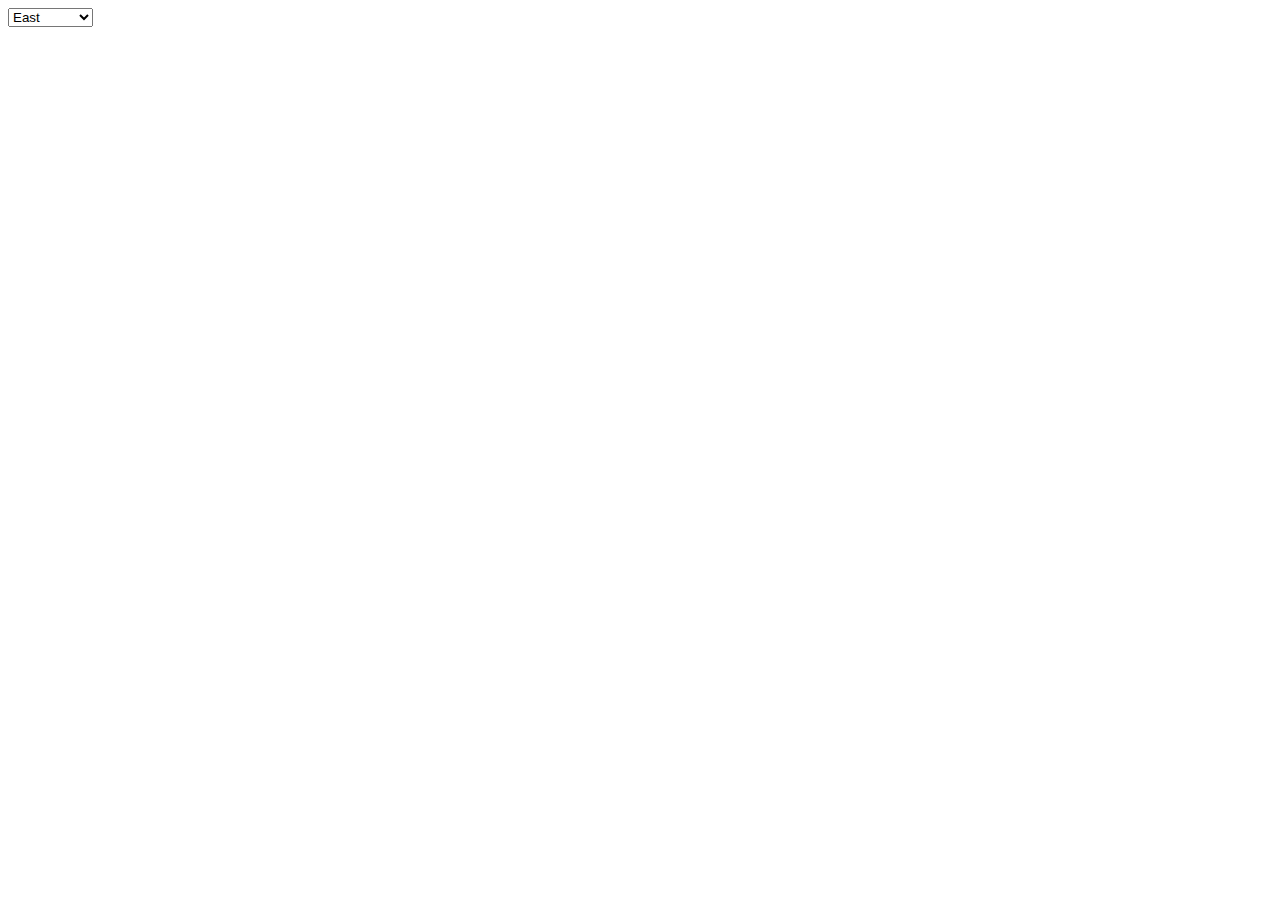
==== final.html @ 0d406168 "Upload to Git" ====
<!DOCTYPE html>
<html lang="en">
<head>
<link rel="stylesheet" href="final.css">
    <meta charset="UTF-8">
    <meta name="viewport" content="width=device-width, initial-scale=1.0">
    <meta http-equiv="X-UA-Compatible" content="ie=edge">
    <title>College Search</title>
</head>
<body>
    <form>
        <select name="region">
             <option value="east">East</option>
             <option value="south">South</option>
             <option value="midwest">Midwest</option>
             <option value="southwest">Southwest</option>
             <option value="west">West</option>
        </select>
    </form>
    <script src=final.js></script>
</body>
</html>
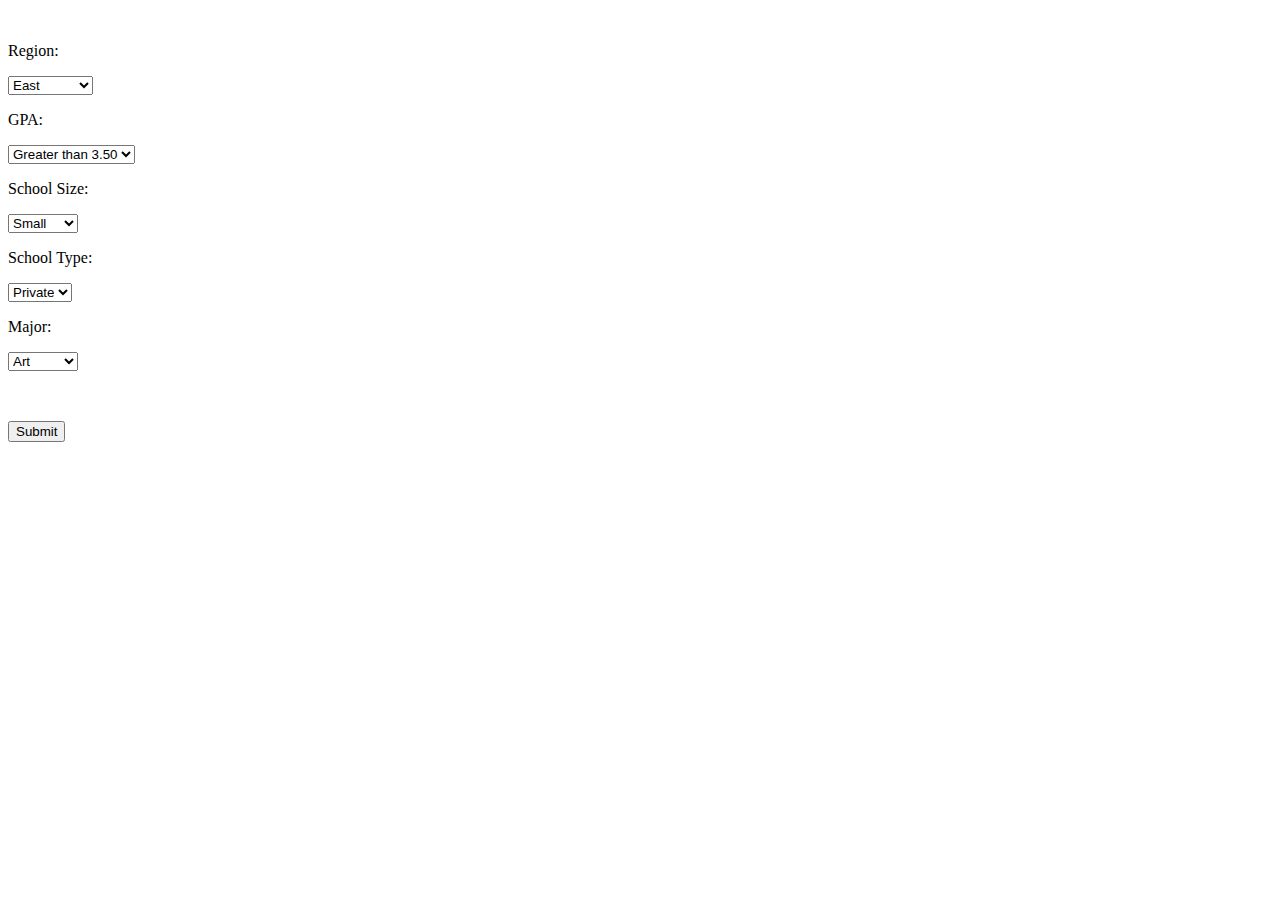
==== commit 758b9328: "12/3" ====
--- a/final.html
+++ b/final.html
@@ -8,7 +8,9 @@
     <title>College Search</title>
 </head>
 <body>
-    <form>
+    <img id='school_img' class='hide' src="" alt="">
+    <form id="survey">
+        <p>Region:</p>
         <select name="region">
              <option value="east">East</option>
              <option value="south">South</option>
@@ -16,7 +18,31 @@
              <option value="southwest">Southwest</option>
              <option value="west">West</option>
         </select>
+        <p>GPA:</p>
+        <select name="gpa">
+            <option value="high">Greater than 3.50</option>
+            <option value="medium">2.75-3.5</option>
+            <option value="low">Less than 2.75</option>
+        </select>
+        <p>School Size:</p>
+        <select name="size">
+        <option value="small">Small</option>
+        <option value="medium">Medium</option>
+        <option value="large">Large</option>
+    </select>
+    <p>School Type:</p>
+    <select name="">
+        <option value="private">Private</option>
+        <option value="public">Public</option>
+    </select>
+    <p>Major:</p>
+    <select name="">
+        <option value="art">Art</option>
+        <option value="science">Science</option>
+    </select>
     </form>
+    <p class='hide' id='school_name'>name</p>
+    <button id="submit">Submit</button>
     <script src=final.js></script>
 </body>
 </html>--- a/final.css
+++ b/final.css
@@ -0,0 +1,4 @@
+.hide {
+    visibility: hidden;
+}
+
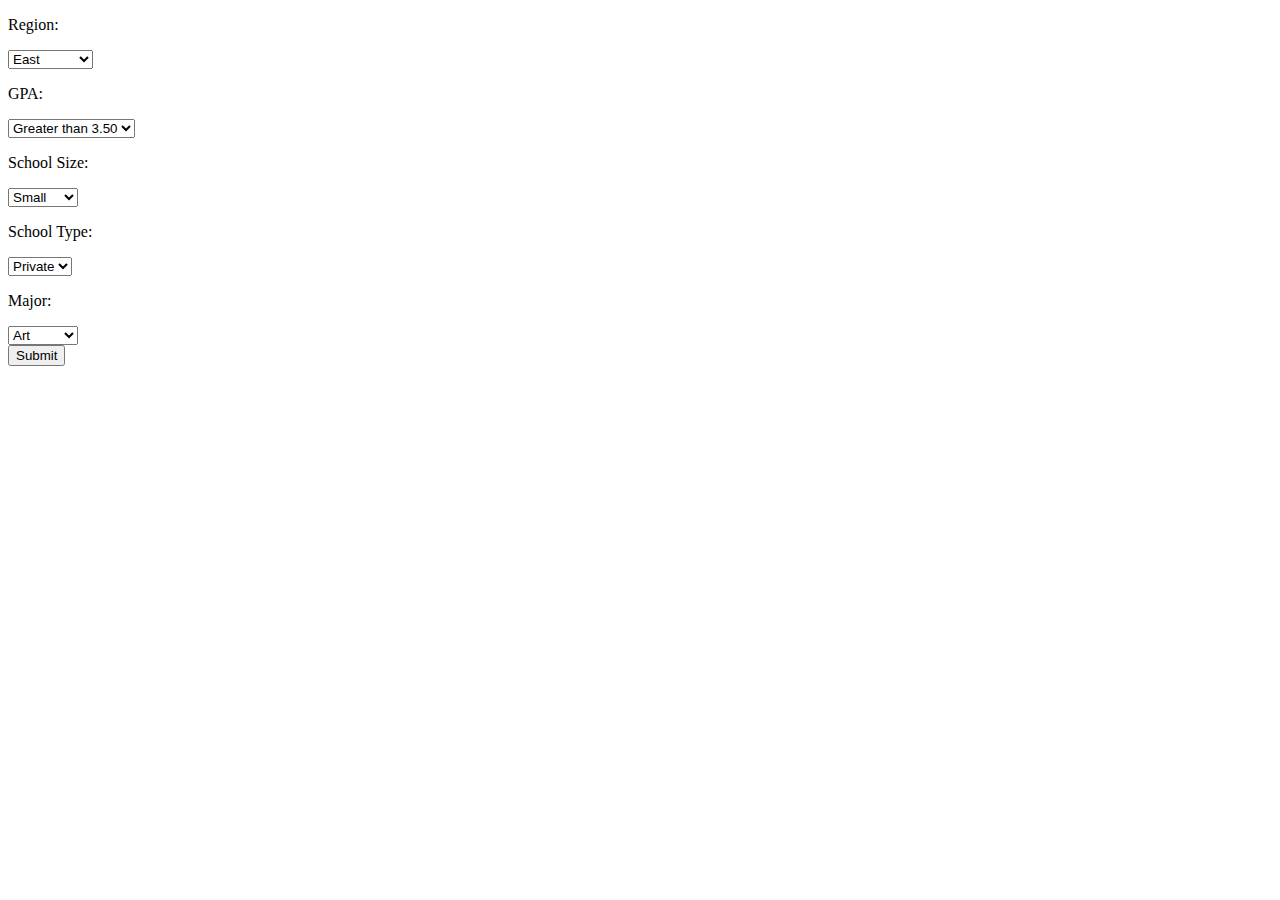
==== commit e63b6a8e: "Monday" ====
--- a/final.html
+++ b/final.html
@@ -8,10 +8,10 @@
     <title>College Search</title>
 </head>
 <body>
-    <img id='school_img' class='hide' src="" alt="">
+    <p id='school_img'></p>
     <form id="survey">
         <p>Region:</p>
-        <select name="region">
+        <select id = "region" name="region">
              <option value="east">East</option>
              <option value="south">South</option>
              <option value="midwest">Midwest</option>
@@ -25,13 +25,13 @@
             <option value="low">Less than 2.75</option>
         </select>
         <p>School Size:</p>
-        <select name="size">
+        <select id="size" name="size">
         <option value="small">Small</option>
         <option value="medium">Medium</option>
         <option value="large">Large</option>
     </select>
     <p>School Type:</p>
-    <select name="">
+    <select id="type" name="">
         <option value="private">Private</option>
         <option value="public">Public</option>
     </select>
--- a/final.css
+++ b/final.css
@@ -1,4 +1,4 @@
 .hide {
-    visibility: hidden;
+    display: none;
 }
 
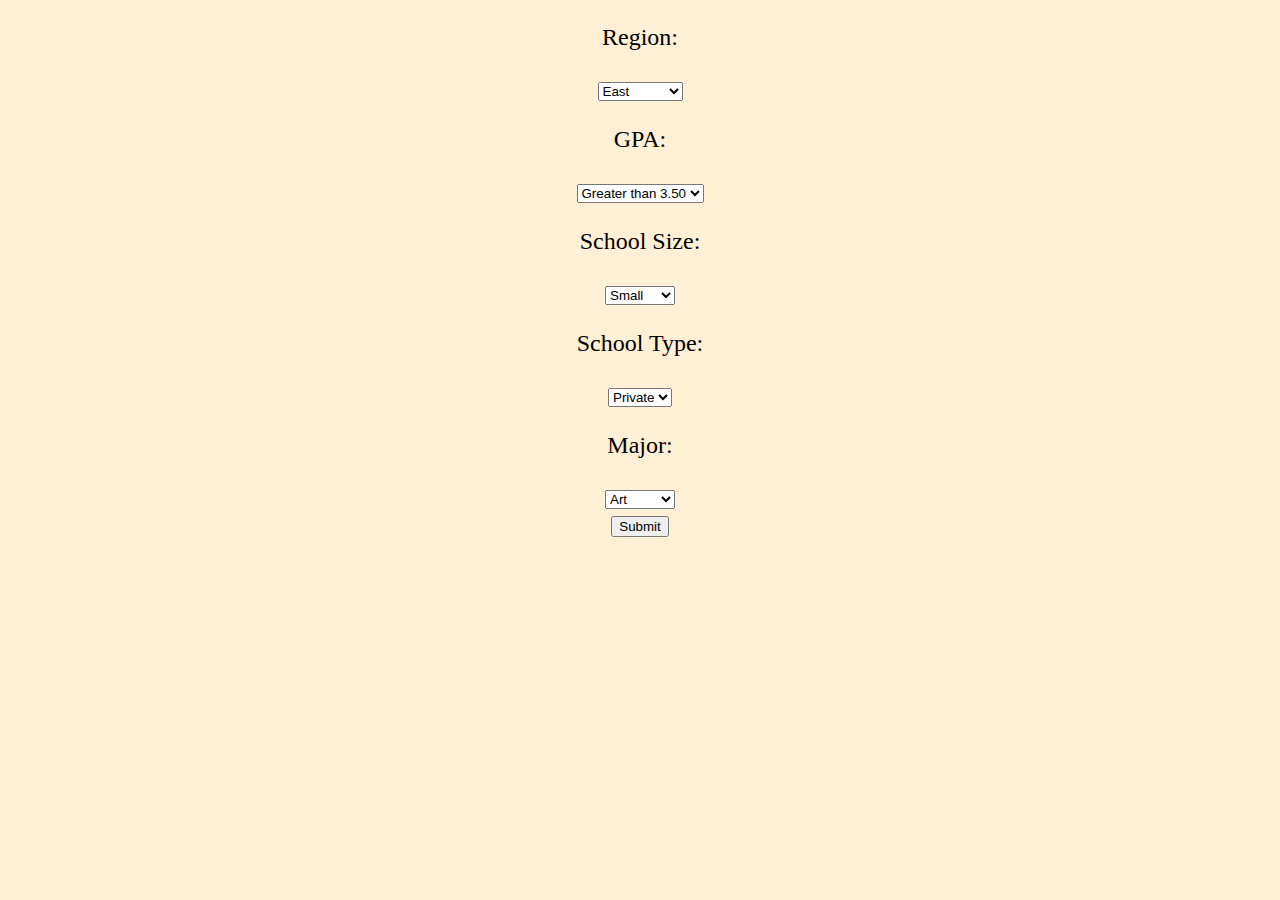
==== commit 51e77b06: "Tuesday" ====
--- a/final.html
+++ b/final.html
@@ -7,7 +7,7 @@
     <meta http-equiv="X-UA-Compatible" content="ie=edge">
     <title>College Search</title>
 </head>
-<body>
+<body class="body">
     <p id='school_img'></p>
     <form id="survey">
         <p>Region:</p>
--- a/final.css
+++ b/final.css
@@ -2,3 +2,28 @@
     display: none;
 }
 
+.body {
+    text-align: center;
+    font-size: 24px;
+    background-color: papayawhip;
+}
+
+.red {
+    color: red;
+}
+
+.blue {
+    color: blue;
+}
+
+.orange {
+    color: orange;
+}
+
+.green {
+    color: green;
+}
+
+.yellow {
+    color: yellow;
+}
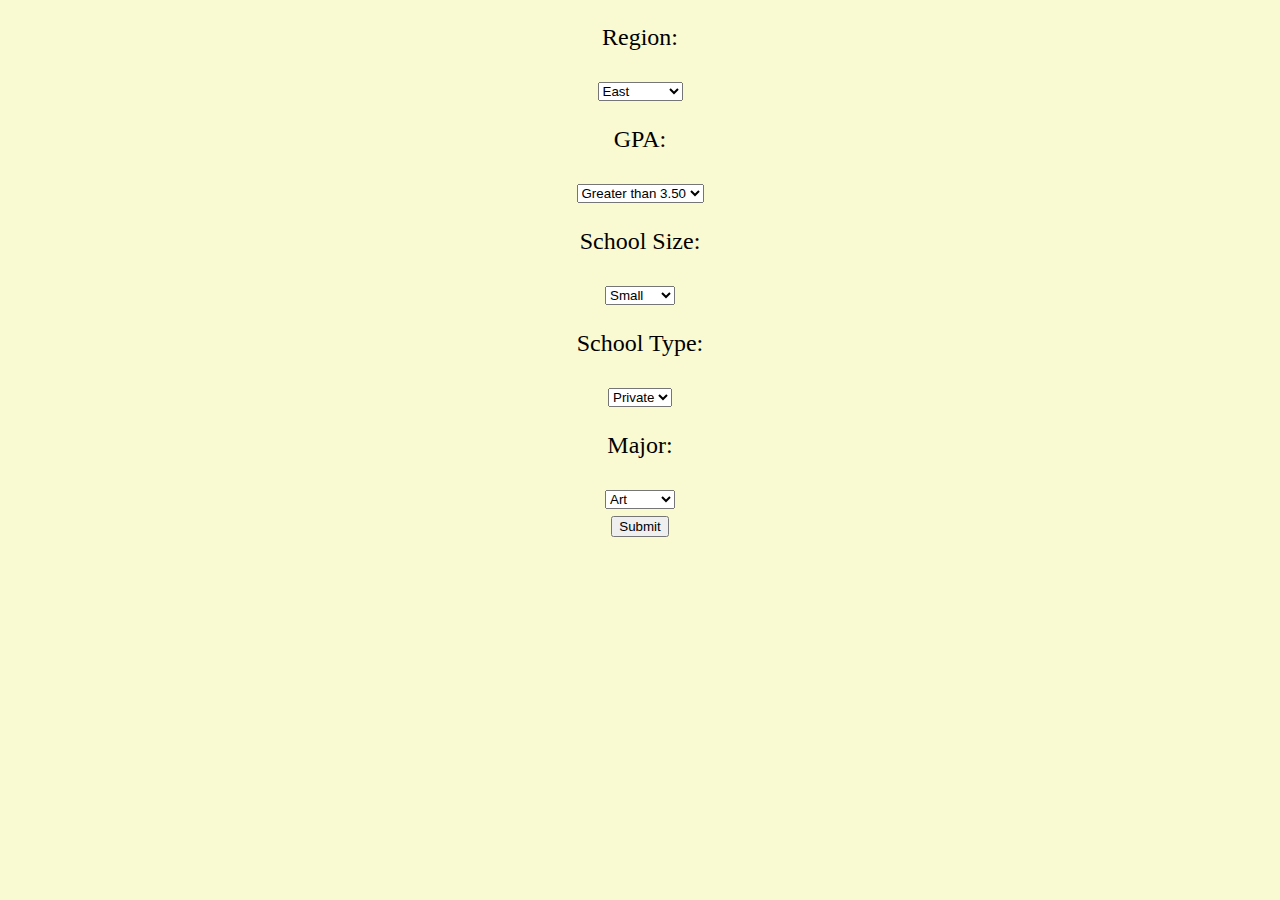
==== commit 46105abe: "Thursday" ====
--- a/final.html
+++ b/final.html
@@ -43,6 +43,10 @@
     </form>
     <p class='hide' id='school_name'>name</p>
     <button id="submit">Submit</button>
+    <button id="add" class="hide">Add to list</button>
+    <button id="view" class="hide">View list</button>
+    <p id="list" class="hide"></p>
+    <button id="reset" class="hide">Reset list</button>
     <script src=final.js></script>
 </body>
 </html>--- a/final.css
+++ b/final.css
@@ -5,25 +5,6 @@
 .body {
     text-align: center;
     font-size: 24px;
-    background-color: papayawhip;
+    background-color: lightgoldenrodyellow;
 }
 
-.red {
-    color: red;
-}
-
-.blue {
-    color: blue;
-}
-
-.orange {
-    color: orange;
-}
-
-.green {
-    color: green;
-}
-
-.yellow {
-    color: yellow;
-}
